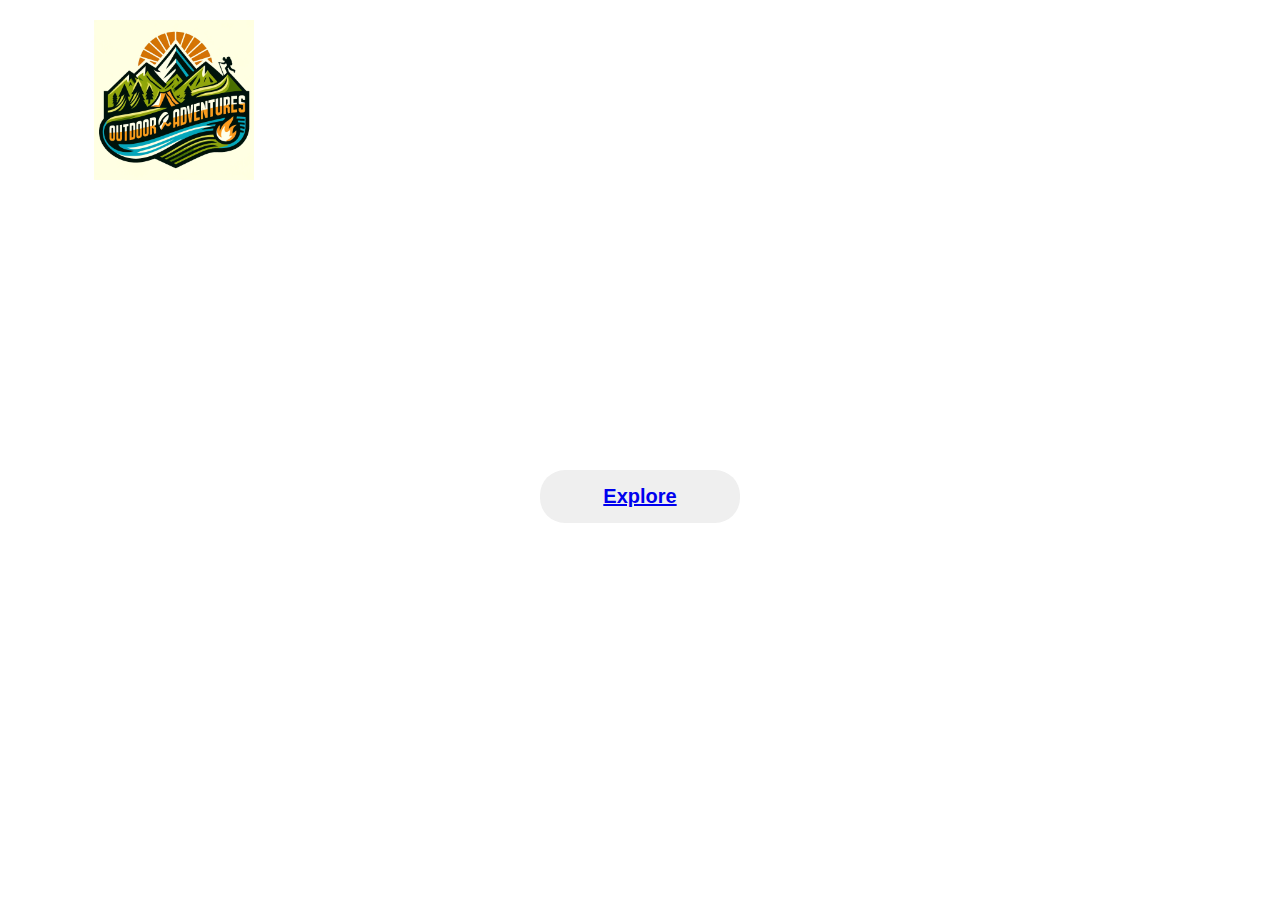
==== index.html @ 0358ed0b "commits 1" ====
<!DOCTYPE html>
<html lang="en">

<head>
    <meta charset="UTF-8">
    <meta name="viewport" content="width=device-width, initial-scale=1.0">
    <link rel="stylesheet" href="site.css">
    <title>Outdoor Adventures</title>
</head>


<body>
    <div class="banner">
        <video autoplay loop muted plays-inline>
            <source src="images/8552282-hd_1920_1080_30fps.mp4" type="video/mp4">
        </video>
        <div class="navbar">
            <img src="images/outdoors.webp" class="logo">
            <ul>
                <li><a href="index.html">Home</a></li>
                <li><a href="nationalparks.html">National Parks</a></li>
                <li><a href="mountains.html">Mountains</a></li>
            </ul>
        </div>
        <div class="content">
            <h1>Outdoor Adventures</h1>
            <div>
                <button type="button"><a href="mountains.html">Explore</a></button>
            </div>
        </div>
    </div>

<script src="https://cdn.jsdelivr.net/npm/bootstrap@5.3.3/dist/js/bootstrap.bundle.min.js"
  integrity="sha384-YvpcrYf0tY3lHB60NNkmXc5s9fDVZLESaAA55NDzOxhy9GkcIdslK1eN7N6jIeHz" crossorigin="anonymous"></script>
</body>

</html>
---- site.css ----
*{
    margin: 0%;
    padding: 0;
    font-family: sans-serif;
    box-sizing: border-box;
}

.banner{
    width: 100%;
    height: 100vh;
    background-image: linear-gradient(rgba(0,0,0,0.40),rgba(0,0,0,0,.40));
    background-position: center;
    background-size: center;
}

.navbar{
    width: 90%;
    padding: 30px;
    margin: auto;
    display: flex;
    align-items: center;
    justify-content: space-between;
}
.logo{
    width: 160px;
    margin-top: -10px;
    cursor: pointer;
}

.navbar ul li{
    list-style: none;
    display: inline-block;
    margin: 20px;
}

.navbar ul li a {
    text-decoration: none;
    text-transform: uppercase;
    color: white;
    font-weight: 600;
    padding: 15px;
}

li a:hover{
    background: white;
    transition: 0.5;
}

.navbar a:hover{
    color: black;
}
.content{
    width: 100%;
    position: absolute;
    color: white;
    top: 45%;
    transform: translateY(-50%);
    text-align: center;
}
.content h1{
    margin-top: 80px;
    font-size: 90px;
    font-weight: 800;
}
button{
    width: 200px;
    padding: 15px;
    margin: 20px 5px;
    text-align: center;
    border-radius: 25px;
    color: black;
    border: 2px;
    font-size: 20px;
    cursor: pointer;
    font-weight: 600;
}
button:hover{
    background: rgb(0, 192, 226);
    transition: 0.5;
}
button:hover{
    color: white;
}
.banner video{
    position: absolute;
    right: 0;
    bottom: 0;
    z-index: -1;
}
@media(min-aspect-ratio:16/9){
    .banner video{
        width: 100%;
        height: auto;
    }
}
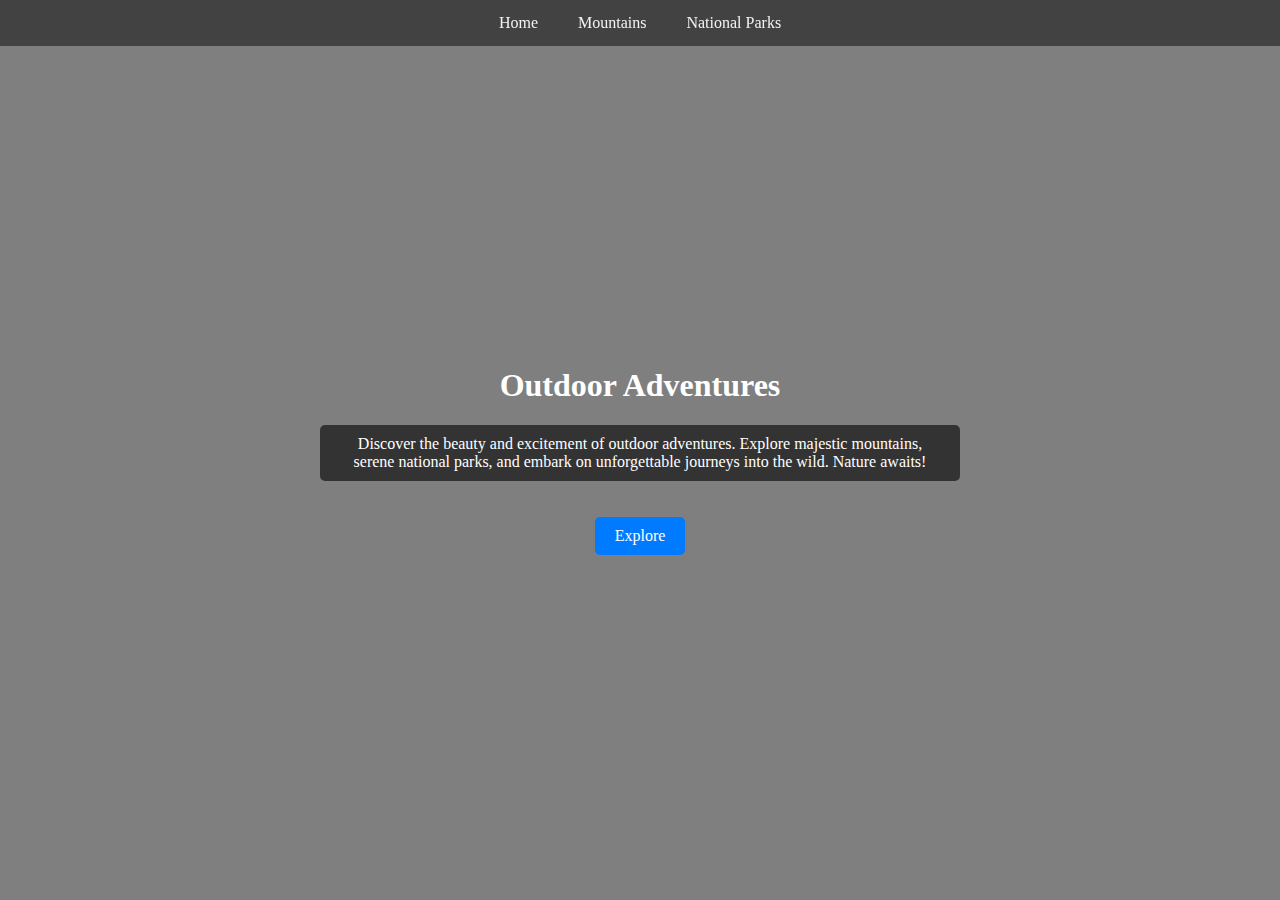
==== commit 4906ee59: "Commits 2" ====
--- a/index.html
+++ b/index.html
@@ -1,37 +1,365 @@
 <!DOCTYPE html>
 <html lang="en">
-
 <head>
     <meta charset="UTF-8">
     <meta name="viewport" content="width=device-width, initial-scale=1.0">
+    <title>Interactive Page with Nav Bar</title>
     <link rel="stylesheet" href="site.css">
-    <title>Outdoor Adventures</title>
 </head>
-
-
 <body>
-    <div class="banner">
-        <video autoplay loop muted plays-inline>
-            <source src="images/8552282-hd_1920_1080_30fps.mp4" type="video/mp4">
+    <div class="navbar">
+        <a href="#home" onclick="showSection('home')">Home</a>
+        <a href="#mountains" onclick="showSection('mountains')">Mountains</a>
+        <a href="#national-parks" onclick="showSection('national-parks')">National Parks</a>
+    </div>
+    <div class="container">
+        <video class="video-background" autoplay muted loop>
+            <source src="images/8552832-hd_1920_1080_30fps.mp4" type="video/mp4">
+            Your browser does not support the video tag.
         </video>
-        <div class="navbar">
-            <img src="images/outdoors.webp" class="logo">
-            <ul>
-                <li><a href="index.html">Home</a></li>
-                <li><a href="nationalparks.html">National Parks</a></li>
-                <li><a href="mountains.html">Mountains</a></li>
-            </ul>
-        </div>
-        <div class="content">
-            <h1>Outdoor Adventures</h1>
-            <div>
-                <button type="button"><a href="mountains.html">Explore</a></button>
+        <div class="overlay"></div>
+        
+        <!-- Home Section -->
+        <div id="home" class="section active">
+            <div class="center-text fadeIn">
+                <h1>Outdoor Adventures</h1>
+                <p class="description">Discover the beauty and excitement of outdoor adventures. Explore majestic mountains, serene national parks, and embark on unforgettable journeys into the wild. Nature awaits!</p>
+                <a href="#explore" class="explore-button" onclick="explore()">Explore</a>
             </div>
         </div>
+
+        <!-- Mountains Section -->
+        <div id="mountains" class="section">
+            <h1>Mountains</h1>
+            <p>Experience the grandeur of towering peaks and rugged landscapes. Mountains offer breathtaking views, challenging hikes, and a sense of adventure that calls to the wild at heart.</p>
+            <img id="mountainImage" src="your-mountain-image-url-here.jpg" alt="Mountains" class="img">
+            <h2>Mountain Search</h2>
+            <select class="dropdown" id="mountainDropdown" onchange="showSelectedMountain()">
+                <option value="">Select a Mountain</option>
+                <option value="mt-washington">Mt. Washington</option>
+                <option value="mt-adams">Mt. Adams</option>
+                <option value="mt-jefferson">Mt. Jefferson</option>
+                <option value="mt-monroe">Mt. Monroe</option>
+                <option value="mt-madison">Mt. Madison</option>
+                <option value="mt-lafayette">Mt. Lafayette</option>
+                <option value="mt-lincoln">Mt. Lincoln</option>
+                <option value="south-twin">South Twin</option>
+                <option value="carter-dome">Carter Dome</option>
+                <option value="mt-moosilauke">Mt. Moosilauke</option>
+                <option value="mt-eisenhower">Mt. Eisenhower</option>
+                <option value="north-twin">North Twin</option>
+                <option value="mt-carrigain">Mt. Carrigain</option>
+                <option value="mt-bond">Mt. Bond</option>
+                <option value="middle-carter">Middle Carter</option>
+                <option value="west-bond">West Bond</option>
+                <option value="mt-garfield">Mt. Garfield</option>
+                <option value="mt-liberty">Mt. Liberty</option>
+                <option value="south-carter">South Carter</option>
+                <option value="wildcat-mountain">Wildcat Mountain</option>
+                <option value="mt-hancock">Mt. Hancock</option>
+                <option value="south-kinsman">South Kinsman</option>
+                <option value="mt-field">Mt. Field</option>
+                <option value="mt-osceola">Mt. Osceola</option>
+                <option value="mt-flume">Mt. Flume</option>
+                <option value="south-hancock">South Hancock</option>
+                <option value="mt-pierce">Mt. Pierce</option>
+                <option value="north-kinsman">North Kinsman</option>
+                <option value="mt-willey">Mt. Willey</option>
+                <option value="bondcliff">Bondcliff</option>
+                <option value="zealand-mountain">Zealand Mountain</option>
+                <option value="north-tripyramid">North Tripyramid</option>
+                <option value="mt-cabot">Mt. Cabot</option>
+                <option value="east-osceola">East Osceola</option>
+                <option value="middle-tripyramid">Middle Tripyramid</option>
+                <option value="cannon-mountain">Cannon Mountain</option>
+                <option value="wildcat-d">Wildcat D</option>
+                <option value="mt-hale">Mt. Hale</option>
+                <option value="mt-jackson">Mt. Jackson</option>
+                <option value="mt-tom">Mt. Tom</option>
+                <option value="mt-moriah">Mt. Moriah</option>
+                <option value="mt-passaconaway">Mt. Passaconaway</option>
+                <option value="owls-head">Owl's Head</option>
+                <option value="galehead-mountain">Galehead Mountain</option>
+                <option value="mt-whiteface">Mt. Whiteface</option>
+                <option value="mt-waumbek">Mt. Waumbek</option>
+                <option value="mt-isolation">Mt. Isolation</option>
+                <option value="mt-tecumseh">Mt. Tecumseh</option>
+            </select>
+            <div id="mountainDetails"></div>
+        </div>
+
+     <!-- National Parks Section -->
+     <div id="national-parks" class="section">
+        <h1>National Parks</h1>
+        <p>National Parks preserve the natural beauty and cultural heritage of some of the most stunning landscapes. They provide a sanctuary for wildlife and a place for humans to reconnect with nature.</p>
+      
+        <h2>Location</h2>
+        <select class="dropdown">
+            <option value="">Select a Location</option>
+            <script>
+                const locationsArray = [
+                    "Alabama", "Alaska", "American Samoa", "Arizona", "Arkansas", "California", 
+                    "Colorado", "Connecticut", "Delaware", "DC", "Florida", "Georgia", "Guam", 
+                    "Hawaii", "Idaho", "Illinois", "Indiana", "Iowa", "Kansas", "Kentucky", 
+                    "Louisiana", "Maine", "Maryland", "Massachusetts", "Michigan", "Minnesota", 
+                    "Mississippi", "Missouri", "Montana", "Nebraska", "Nevada", "New Hampshire", 
+                    "New Jersey", "New Mexico", "New York", "North Carolina", "North Dakota", 
+                    "Ohio", "Oklahoma", "Oregon", "Pennsylvania", "Puerto Rico", "Rhode Island", 
+                    "South Carolina", "South Dakota", "Tennessee", "Texas", "Utah", "Vermont", 
+                    "Virgin Islands", "Virginia", "Washington", "West Virginia", "Wisconsin", "Wyoming"
+                ];
+                locationsArray.forEach(location => {
+                    document.write('<option value="' + location.toLowerCase().replace(/ /g, '-') + '">' + location + '</option>');
+                });
+            </script>
+        </select>
+        
+        <h2>Park Type</h2>
+        <select class="dropdown">
+            <option value="">Select Park Type</option>
+            <option value="national-park">National Park</option>
+            <option value="national-monument">National Monument</option>
+            <option value="recreation-area">Recreation Area</option>
+            <option value="scenic-trail">Scenic Trail</option>
+            <option value="battlefield">Battlefield</option>
+            <option value="historic">Historic</option>
+            <option value="memorial">Memorial</option>
+            <option value="preserve">Preserve</option>
+            <option value="island">Island</option>
+            <option value="river">River</option>
+            <option value="seashore">Seashore</option>
+            <option value="trail">Trail</option>
+            <option value="parkway">Parkway</option>
+        </select>
     </div>
-
-<script src="https://cdn.jsdelivr.net/npm/bootstrap@5.3.3/dist/js/bootstrap.bundle.min.js"
-  integrity="sha384-YvpcrYf0tY3lHB60NNkmXc5s9fDVZLESaAA55NDzOxhy9GkcIdslK1eN7N6jIeHz" crossorigin="anonymous"></script>
+</div>
+
+    <script>
+        function explore() {
+            showSection('mountains');
+        }
+
+        function showSection(sectionId) {
+            const sections = document.querySelectorAll('.section');
+            sections.forEach(section => {
+                if (section.id === sectionId) {
+                    section.classList.add('active');
+                } else {
+                    section.classList.remove('active');
+                }
+            });
+        }
+
+        const mountainsInfo = {
+            "mt-washington": {
+                description: "Mount Washington (6,288 ft) is the highest peak in the Northeastern United States and is known for its extreme weather.",
+                image: "images/Washington-StoryImage_2.jpg"
+            },
+            "mt-adams": {
+                description: "Mount Adams (5,774 ft) is the second highest peak in New England, offering challenging trails and stunning views.",
+                image: "images/Adams-StoryImage_2.jpg"
+            },
+            "mt-jefferson": {
+                description: "Mount Jefferson (5,712 ft) is part of the Presidential Range and provides breathtaking panoramic views.",
+                image: "images/Jefferson-StoryImage_2.jpg"
+            },
+            "mt-monroe": {
+                description: "Mount Monroe (5,384 ft) features a relatively easy climb and beautiful vistas from its summit.",
+                image: "images/Monroe-StoryImage_2.jpg"
+            },
+            "mt-madison": {
+                description: "Mount Madison (5,367 ft) offers spectacular views and is known for its rugged terrain.",
+                image: "images/Madison-StoryImage_2.jpg"
+            },
+            "mt-lafayette": {
+                description: "Mount Lafayette (5,249 ft) is a popular hiking destination with stunning views of Franconia Ridge.",
+                image: "images/lafayette-StoryImage_2.jpg"
+            },
+            "mt-lincoln": {
+                description: "Mount Lincoln (5,089 ft) is part of the Franconia Ridge and offers sweeping views of the White Mountains.",
+                image: "images/Lincoln-StoryImage_2.jpg"
+            },
+            "south-twin": {
+                description: "South Twin Mountain (4,902 ft) is known for its spectacular views and challenging hike.",
+                image: "images/STwin-StoryImage_2.jpg"
+            },
+            "carter-dome": {
+                description: "Carter Dome (4,832 ft) offers beautiful views of the Presidential Range and is a favorite among hikers.",
+                image: "images/CDome-StoryImage.jpg"
+            },
+            "mt-moosilauke": {
+                description: "Mount Moosilauke (4,802 ft) is famous for its expansive views and alpine environment.",
+                image: "images/Moosilauke-StoryImage_2.jpg"
+            },
+            "mt-eisenhower": {
+                description: "Mount Eisenhower (4,780 ft) features a relatively gentle climb with stunning views.",
+                image: "images/Eisenhower-StoryImage.jpg"
+            },
+            "north-twin": {
+                description: "North Twin Mountain (4,761 ft) offers stunning views and is a part of the Twin Range.",
+                image: "images/NTwin-StoryImage_2.jpg"
+            },
+            "mt-carrigain": {
+                description: "Mount Carrigain (4,700 ft) offers panoramic views of the White Mountains from its summit tower.",
+                image: "images/Carrigain-StoryImage_2.jpg"
+            },
+            "mt-bond": {
+                description: "Mount Bond (4,698 ft) is known for its remote location and beautiful views.",
+                image: "images/Bond-StoryImage_3.jpg"
+            },
+            "middle-carter": {
+                description: "Middle Carter Mountain (4,610 ft) provides great views and a peaceful hiking experience.",
+                image: "images/MidCarter-StoryImage.jpg"
+            },
+            "west-bond": {
+                description: "West Bond (4,540 ft) is a remote peak with stunning views of the Pemigewasset Wilderness.",
+                image: "images/WBond-StoryImage.jpg"
+            },
+            "mt-garfield": {
+                description: "Mount Garfield (4,500 ft) features a challenging hike and breathtaking views from its summit.",
+                image: "images/Garfield-StoryImage.jpg"
+            },
+            "mt-liberty": {
+                description: "Mount Liberty (4,459 ft) offers incredible views of the surrounding peaks and valleys.",
+                image: "images/liberty-StoryImage_2.jpg"
+            },
+            "south-carter": {
+                description: "South Carter Mountain (4,430 ft) is known for its serene trails and beautiful vistas.",
+                image: "images/Carters-StoryI.jpg"
+            },
+            "wildcat-mountain": {
+                description: "Wildcat Mountain (4,422 ft) offers dramatic, close-up views of Carter Notch and Carter Dome from its summit.",
+                image: "images/Wildcat-StoryImage.jpg"
+            },
+            "mt-hancock": {
+                description: "Located at the southern border of the Pemigewasset Wilderness, Mt. Hancock is characterized by a long ridge with several peaks, most importantly the North Peak (4,420') and the South Peak (4,319'), also known as South Hancock.",
+                image: "images/Hancock-Story_2.jpg"
+            },
+            "south-kinsman": {
+                description: "South Kinsman Mountain (4,358 ft) offers stunning views and is part of the Kinsman Ridge.",
+                image: "images/SKinsman-StoryImage_2.jpg"
+            },
+            "mt-field": {
+                description: "Mount Field (4,340 ft) provides a beautiful summit and is part of the Willey Range.",
+                image: "images/Field-StoryImage.jpg"
+            },
+            "mt-osceola": {
+                description: "Mount Osceola (4,340 ft) is the highest peak in the Waterville Valley Region and offers great views of the Pemigewasset Wilderness to the north.",
+                image: "images/Osceola-StoryImage_2.jpg"
+            },
+            "mt-flume": {
+                description: "Mt. Flume (4,328'), a part of the popular and scenic Franconia Ridge, bears a sharp, rugged peak with excellent views of the surrounding area and an array of alpine plants.",
+                image: "images/Flume-StoryImage_2.jpg"
+            },
+            "south-hancock": {
+                description: "Located at the southern border of the Pemigewasset Wilderness, Mt. Hancock is characterized by a long ridge with several peaks, most importantly the North Peak (4,420') and the South Peak (4,319'), also known as South Hancock.",
+                image: "images/SHandcock-StoryImage.jpg"
+            },
+            "mt-pierce": {
+                description: "Mount Pierce (4,312 ft.), part of the southern Presidential Range, has a flat summit with a broad, open area on the east side that offers striking views of the surrounding area.",
+                image: "images/Pierce-StoryImg.jpg"
+            },
+            "north-kinsman": {
+                description: "North Kinsman (4,293') is the second highest peak on the Kinsman-Cannon Ridge. Ledges just below the wooded summit offer great views of Mt. Lafayette and Mt. Lincoln across Franconia Notch.",
+                image: "images/NKinsman-StoryImg_2.jpg"
+            },
+            "mt-willey": {
+                description: "Mt. Willey (4,285') is the second highest and southernmost mountain of the Willey Range, which also includes Mt. Field (4,340') and Mt. Tom (4,051').",
+                image: "images/Willey-StoryImg_2.jpg"
+            },
+            "bondcliff": {
+                description: "Bondcliff (4,265 ft.), along with neighboring Mt. Guyot and Mt. Bond, offers some of the most stunning views in the Whites, with virtually no sign of roads or buildings visible from the summit.",
+                image: "images/bond-StoryImage_3.jpg"
+            },
+            "zealand-mountain": {
+                description: "The summit of Zealand Mountain (4,260 feet) is wooded and viewless, but the trip is nonetheless worthwhile when hikers include a stop at the nearby Zeacliff outlook along the way.",
+                image: "images/Xeacliff-StoryImg_2.jpg"
+            },
+            "north-tripyramid": {
+                description: "The Tripyramid massif includes three peaks: North Tripyramid (4,180'), Middle Tripyramid (4,140'), and South Tripyramid (4,100'). The latter peak is not considered an official 4,000 footer because there is not a sufficient change in altitude between its neighboring peak.",
+                image: "images/Tripyramids-StoryImg.jpg"
+            },
+            "mt-cabot": {
+                description: "Mount Cabot (4,170 ft.) is the highest peak in New Hampshire's North Country, offering interesting views from the site of a former fire tower, just southeast of the summit.",
+                image: "images/Cabot-Storyimg.jpg"
+            },
+            "east-osceola": {
+                description: "Mt. Osceola (4,340') is the highest peak in the Waterville Valley Region and offers great views of the Pemigewasset Wilderness to the north. East Osceola (4,156') is the subordinate peak to Mt. Osceola.",
+                image: "images/EOsceola.jpg"
+            },
+            "middle-tripyramid": {
+                description: "The Tripyramid massif includes three peaks: North Tripyramid (4,180'), Middle Tripyramid (4,140'), and South Tripyramid (4,100'). The latter peak is not considered an official 4,000 footer because there is not a sufficient change in altitude between its neighboring peak.",
+                image: "images/M-Tripyramids-StoryImg.jpg"
+            },
+            "cannon-mountain": {
+                description: "Cannon Mountain (4,100') is also known as Profile Mountain, referring to the magnificent profile of the Old Man of the Mountain, an infamous formation of three ledges on the east cliff that collapsed in May 2003.",
+                image: "images/Cannon-StoryImg_2.jpg"
+            },
+            "wildcat-d": {
+                description: "Wildcat Mountain (4,422'), located in the Carter-Moriah Range, offers dramatic, close-up views of Carter Notch and Carter Dome from its summit. Wildcat's D Peak (4,062'), home to Wildcat Ski Area, is considered an independent 4,000-footer and offers excellent views of Mt. Washington and the Presidential Range from an observation tower.",
+                image: "images/WildcatD-StoryImg.jpg"
+            },
+            "mt-hale": {
+                description: "Mount Hale (4,054'), one of the Little River Mountains offers hikers an easy hike.",
+                image: "images/Hale-StoryImg.jpg"
+            },
+            "mt-jackson": {
+                description: "Mount Jackson (4,052 ft.), part of the southern Presidential Range, has a square, ledgy summit that offers stunning views of the surrounding Presidentials.",
+                image: "images/Jackson-StoryImg.jpg"
+            },
+            "mt-tom": {
+                description: "Mt. Tom (4,051') is the northern most peak of the Willey Range, which rises from the western boundary of Crawford Notch State Park.",
+                image: "images/Tom-StoryImg.jpg"
+            },
+            "mt-moriah": {
+                description: "A part of the Carter-Moriah Range, Mount Moriah (4,049 ft.), boasts a ledgy summit with views of the surrounding area.",
+                image: "images/Moriah-StoryImg.jpg"
+            },
+            "mt-passaconaway": {
+                description: "Mt. Passaconaway (4,043'), the easternmost 4,000 footer of the Sandwich Range Wilderness, shares a prominent ridge with Mt. Whiteface (4,020'). A lookout ledge just below Mt. Passaconaway's wooded summit offers great views of the Tripyramid massif to the west and South Hancock (4,319') and Mt. Carrigain (4,700') to the north.",
+                image: "images/Passaconoway-StoryImg.jpg"
+            },
+            "owls-head": {
+                description: "Owl's Head Mountain (4,025 feet), occupies a narrow valley created by the Twin-Bond Range to the east and the Franconia Range to the west. More than ten 4,000s surround Owl's Head. Needless to say, it is one of the more remote major summits in the White Mountains.",
+                image: "images/OwlsHead-StoryImg.jpg"
+            },
+            "galehead-mountain": {
+                description: "Galehead Mountain (4,024 feet), a part of the Twin Range, offers views of nearby North and South Twin from the Frost Trail.",
+                image: "images/Galehead-Storyimg.jpg"
+            },
+            "mt-whiteface": {
+                description: "Mt. Whiteface (4020') shares a prominent ridge with Mt. Passaconaway (4,043') the easternmost 4,000 footer of the Sandwich Range Wilderness. Lookout ledges south of Mt. Whiteface's wooded summit offer great views of New Hampshire's Lakes Region.",
+                image: "images/Whiteface-StoryImage.jpg"
+            },
+            "mt-waumbek": {
+                description: "Mt. Waumbek (4,006 ft.), is the highest peak in the Pliny Range of New Hampshire's North Country, offering views to the east just beyond the summit, along the Kilkenny Ridge Trail.",
+                image: "images/.jpg"
+            },
+            "mt-isolation": {
+                description: "Mount Isolation (4,003 ft.) is the highest peak of the Montalban Ridge, a subsidiary of the Presidentials, and offers stunning views of the Presidentials - one of the finest views in the White Mountains.",
+                image: "images/Isolation-StoryImage.jpg"
+            },
+            "mt-tecumseh": {
+                description: "Mt. Tecumseh (4,003') is the shortest official 4,000 footer and home to Waterville Valley ski area. Views to the immediate north include Mt. Osceola (4,340'), the highest peak in the region. East, across the valley, is the Tripyramid Massif, which includes North Tripyramid (4,180') and Middle Tripyramid (4,140').",
+                image: "images/Tecumseh-Storyimg.jpg"
+            }
+        };
+
+        function showSelectedMountain() {
+            const selectedMountain = document.getElementById("mountainDropdown").value;
+            const mountainDetailsDiv = document.getElementById("mountainDetails");
+            const mountainImage = document.getElementById("mountainImage");
+
+            if (selectedMountain) {
+                mountainDetailsDiv.textContent = mountainsInfo[selectedMountain].description;
+                mountainImage.src = mountainsInfo[selectedMountain].image;
+                mountainImage.alt = selectedMountain;
+            } else {
+                mountainDetailsDiv.textContent = "";
+                mountainImage.src = "your-mountain-image-url-here.jpg";
+                mountainImage.alt = "Mountains";
+            }
+        }
+    </script>
 </body>
-
-</html>+</html>
--- a/site.css
+++ b/site.css
@@ -1,95 +1,129 @@
-*{
-    margin: 0%;
-    padding: 0;
-    font-family: sans-serif;
-    box-sizing: border-box;
+body, html {
+  height: 100%;
+  margin: 0;
+  overflow: hidden;
+  scroll-behavior: smooth;
 }
-
-.banner{
-    width: 100%;
-    height: 100vh;
-    background-image: linear-gradient(rgba(0,0,0,0.40),rgba(0,0,0,0,.40));
-    background-position: center;
-    background-size: center;
+.container {
+  display: flex;
+  flex-direction: column;
+  justify-content: center;
+  align-items: center;
+  height: 100%;
+  position: relative;
 }
-
-.navbar{
-    width: 90%;
-    padding: 30px;
-    margin: auto;
-    display: flex;
-    align-items: center;
-    justify-content: space-between;
+.video-background {
+  position: absolute;
+  top: 0;
+  left: 0;
+  width: 100%;
+  height: 100%;
+  object-fit: cover;
+  z-index: -1;
 }
-.logo{
-    width: 160px;
-    margin-top: -10px;
-    cursor: pointer;
+.navbar {
+  width: 100%;
+  background-color: rgba(51, 51, 51, 0.8);
+  overflow: hidden;
+  position: fixed;
+  top: 0;
+  display: flex;
+  justify-content: center;
+  z-index: 2;
 }
-
-.navbar ul li{
-    list-style: none;
-    display: inline-block;
-    margin: 20px;
+.navbar a {
+  display: block;
+  color: #f2f2f2;
+  text-align: center;
+  padding: 14px 20px;
+  text-decoration: none;
+  transition: background-color 0.3s, color 0.3s;
 }
-
-.navbar ul li a {
-    text-decoration: none;
-    text-transform: uppercase;
-    color: white;
-    font-weight: 600;
-    padding: 15px;
+.navbar a:hover {
+  background-color: #ddd;
+  color: black;
 }
-
-li a:hover{
-    background: white;
-    transition: 0.5;
+.section {
+  display: none;
+  flex-direction: column;
+  justify-content: center;
+  align-items: center;
+  height: 100%;
+  text-align: center;
+  color: white;
+  z-index: 1;
+  padding: 20px;
 }
-
-.navbar a:hover{
-    color: black;
+.section.active {
+  display: flex;
 }
-.content{
-    width: 100%;
-    position: absolute;
-    color: white;
-    top: 45%;
-    transform: translateY(-50%);
-    text-align: center;
+.overlay {
+  position: absolute;
+  top: 0;
+  left: 0;
+  width: 100%;
+  height: 100%;
+  background-color: rgba(0, 0, 0, 0.5);
+  z-index: 0;
 }
-.content h1{
-    margin-top: 80px;
-    font-size: 90px;
-    font-weight: 800;
+.explore-button {
+  display: inline-block;
+  margin-top: 20px;
+  padding: 10px 20px;
+  font-size: 16px;
+  color: white;
+  background-color: #007BFF;
+  border: none;
+  border-radius: 5px;
+  cursor: pointer;
+  text-decoration: none;
+  transition: background-color 0.3s, transform 0.3s;
 }
-button{
-    width: 200px;
-    padding: 15px;
-    margin: 20px 5px;
-    text-align: center;
-    border-radius: 25px;
-    color: black;
-    border: 2px;
-    font-size: 20px;
-    cursor: pointer;
-    font-weight: 600;
+.explore-button:hover {
+  background-color: #0056b3;
+  transform: scale(1.1);
 }
-button:hover{
-    background: rgb(0, 192, 226);
-    transition: 0.5;
+.description {
+  margin-top: 20px;
+  padding: 10px 20px;
+  background-color: rgba(0, 0, 0, 0.6);
+  color: white;
+  border-radius: 5px;
+  text-align: center;
+  max-width: 600px;
+  z-index: 1;
 }
-button:hover{
-    color: white;
+.img {
+  max-width: 100%;
+  border-radius: 10px;
+  margin-top: 20px;
 }
-.banner video{
-    position: absolute;
-    right: 0;
-    bottom: 0;
-    z-index: -1;
+@keyframes fadeIn {
+  from { opacity: 0; }
+  to { opacity: 1; }
 }
-@media(min-aspect-ratio:16/9){
-    .banner video{
-        width: 100%;
-        height: auto;
-    }
+.fadeIn {
+  animation: fadeIn 2s ease-in-out;
 }
+.dropdown {
+  margin-top: 20px;
+  padding: 10px;
+  font-size: 16px;
+  border-radius: 5px;
+  border: 1px solid #ccc;
+}
+#mountainDetails {
+  margin-top: 20px;
+  padding: 10px 20px;
+  background-color: rgba(0, 0, 0, 0.6);
+  color: white;
+  border-radius: 5px;
+  text-align: center;
+  max-width: 600px;
+  z-index: 1;
+}
+#mountainImage {
+  max-width: 100%;
+  border-radius: 10px;
+  margin-top: 20px;
+}